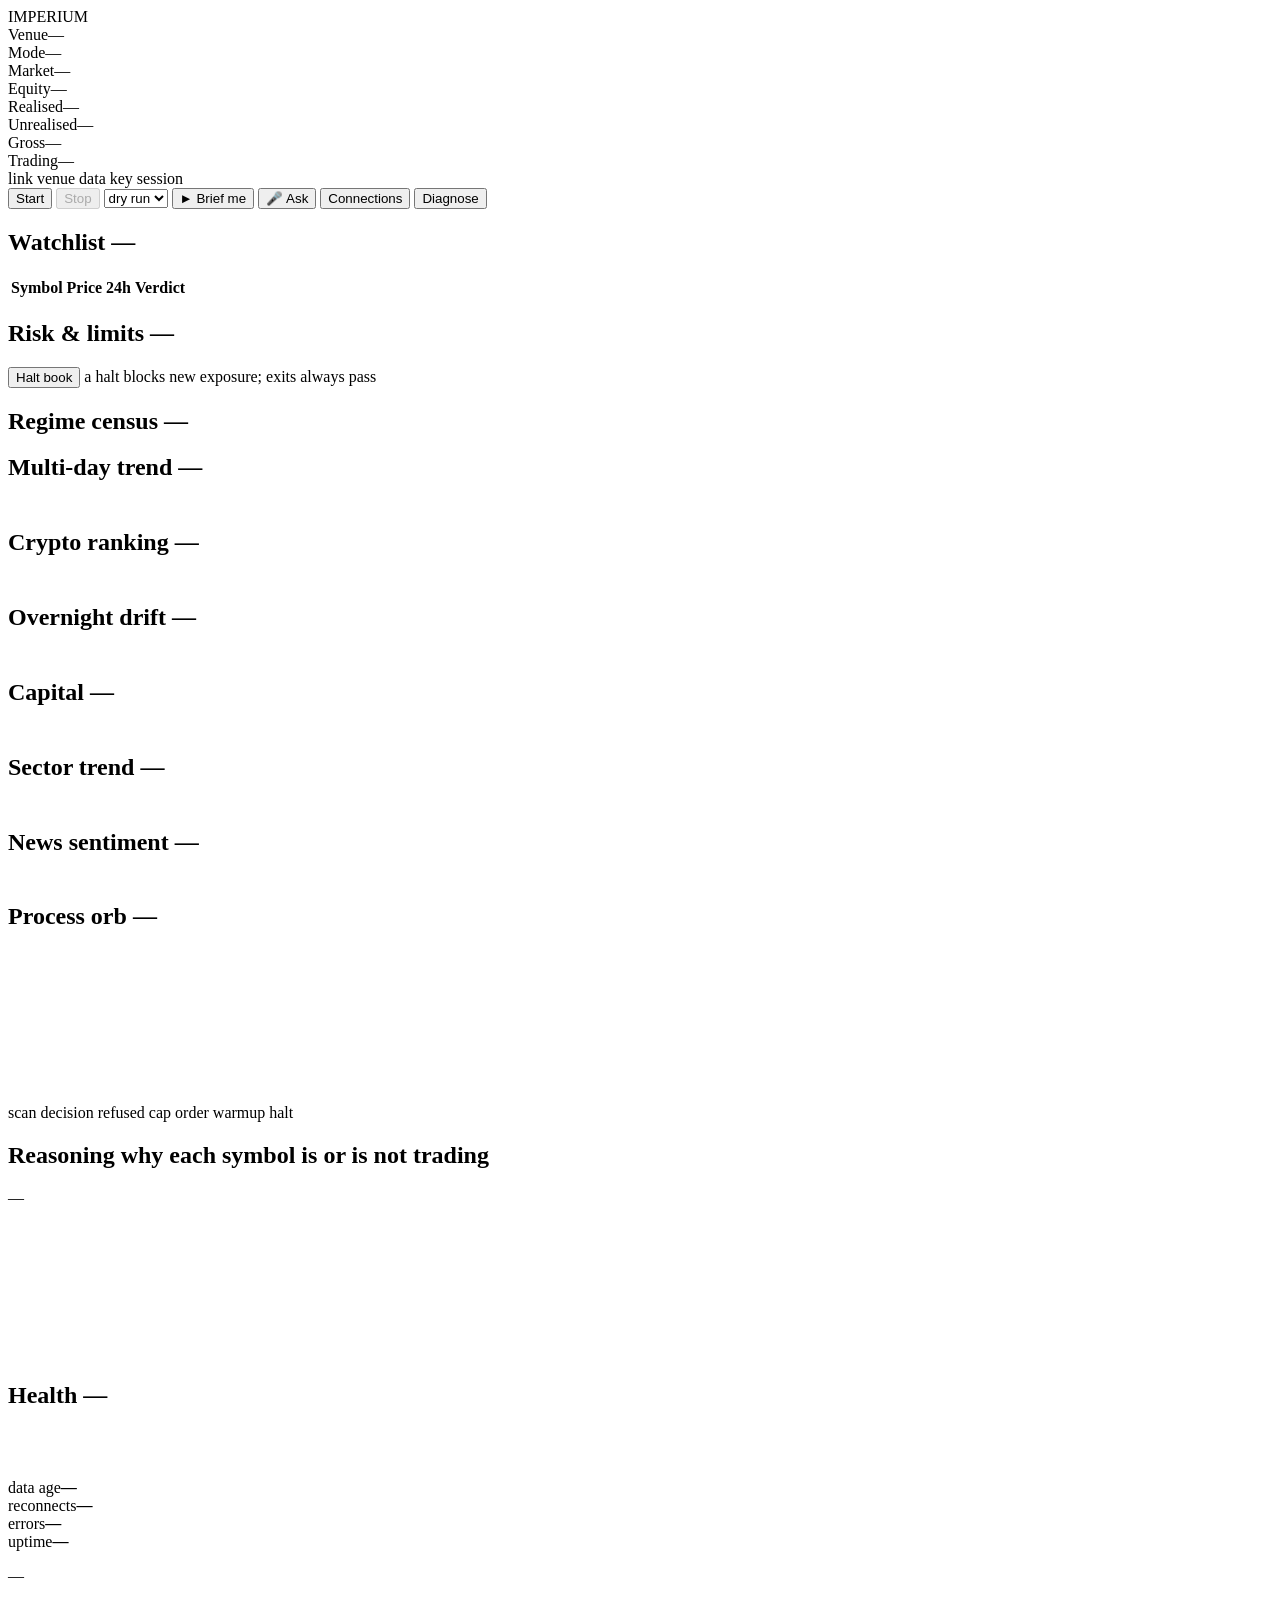
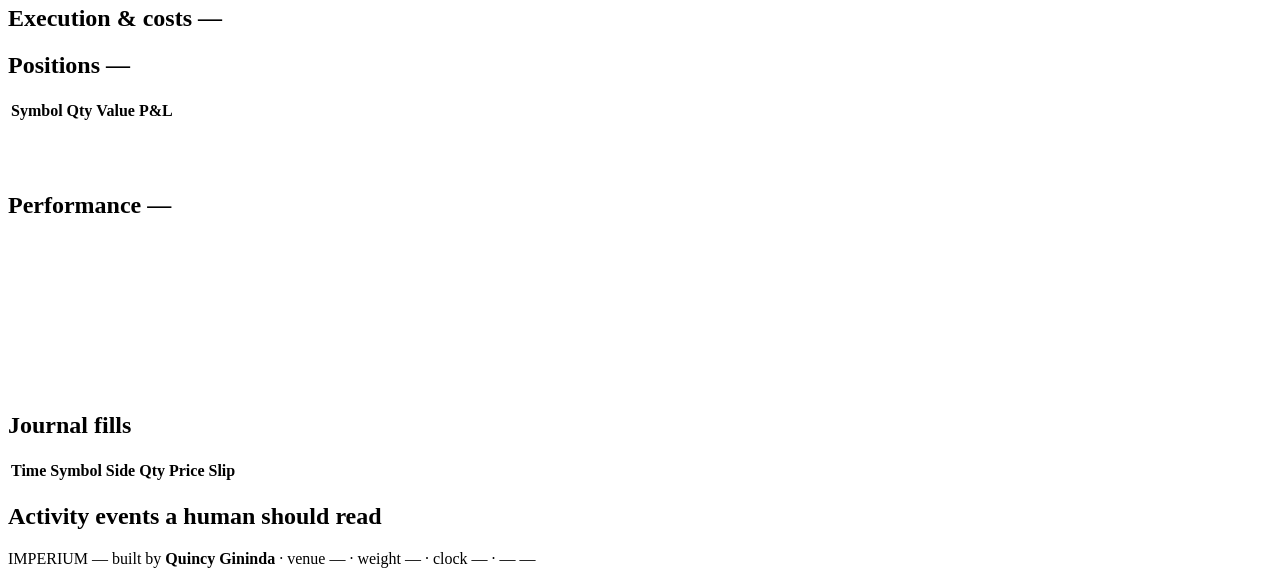
==== src/imperium/server/static/index.html @ d9fd9e3a "Greet the operator by name on Start, and read them a quote Pressing Start is the moment real money s" ====
<!DOCTYPE html>
<html lang="en">
<head>
<meta charset="utf-8">
<meta name="viewport" content="width=device-width, initial-scale=1">
<title>IMPERIUM</title>
<!-- Inline so there is no second file to bundle, and so the browser stops
     requesting /favicon.ico and logging a 404 in a shipped application. -->
<link rel="icon" href='data:image/svg+xml,<svg xmlns="http://www.w3.org/2000/svg" viewBox="0 0 32 32"><rect width="32" height="32" rx="6" fill="%23090a0c"/><path d="M7 22 L12 12 L16 18 L20 8 L25 22" fill="none" stroke="%23dfe5ec" stroke-width="2.5" stroke-linejoin="round" stroke-linecap="round"/></svg>'>
<link rel="stylesheet" href="/static/styles.css">
</head>
<body>

<header>
  <div class="brand">IMPERIUM</div>

  <div class="stat"><span class="k">Venue</span><span class="v" id="h-venue">—</span></div>
  <div class="stat"><span class="k">Mode</span><span class="v" id="h-mode">—</span></div>
  <div class="stat"><span class="k">Market</span><span class="v" id="h-market">—</span></div>
  <div class="stat"><span class="k">Equity</span><span class="v num" id="h-equity">—</span>
    <!-- The same money in a second currency. Display only; every decision
         this program makes stays in dollars. Hidden until a rate is known,
         because a converted figure with no rate behind it is a claim the
         program cannot support. -->
    <span class="v-alt num" id="h-equity-alt" hidden></span></div>
  <!-- The simulated book, shown only when it has diverged from the account.
       In live mode they are the same number and this stays hidden. -->
  <div class="stat" hidden><span class="k">Book</span><span class="v num" id="h-book">—</span></div>
  <div class="stat"><span class="k">Realised</span><span class="v num" id="h-realised">—</span></div>
  <div class="stat"><span class="k">Unrealised</span><span class="v num" id="h-unrealised">—</span></div>
  <div class="stat"><span class="k">Gross</span><span class="v num" id="h-gross">—</span></div>
  <div class="stat"><span class="k">Trading</span><span class="v num" id="h-trading">—</span></div>

  <div class="lamps">
    <span class="lamp" id="lamp-link"><i></i>link</span>
    <span class="lamp" id="lamp-venue"><i></i>venue</span>
    <span class="lamp" id="lamp-data"><i></i>data</span>
    <span class="lamp" id="lamp-key"><i></i>key</span>
    <span class="lamp" id="lamp-session"><i></i>session</span>
  </div>

  <div class="controls">
    <button id="btn-start" class="primary">Start</button>
    <button id="btn-stop" disabled>Stop</button>
    <select id="sel-mode" title="Switching mode flattens the book first">
      <option value="dry_run">dry run</option>
      <option value="paper">paper</option>
      <option value="live">LIVE</option>
    </select>
    <button id="btn-speak" title="Speak a briefing">&#9658; Brief me</button>
    <!-- Ask it a question out loud. Hidden by script where the browser has no
         speech recognition, rather than shown and broken. -->
    <button id="btn-ask" title="Ask a question out loud">&#127908; Ask</button>
    <button id="btn-conn">Connections</button>
    <a href="/diagnose" target="_blank" rel="noopener"><button>Diagnose</button></a>
  </div>
</header>

<div id="banner" hidden></div>

<!-- The greeting, on Start. Above the banner because it is a moment rather
     than a state, and it fades on its own: a quote still sitting on the
     header an hour later is furniture. Text as well as speech, because the
     voice is optional and this should not be. -->
<div id="greeting" hidden></div>

<!-- What it heard and what it answered. Shown as text as well as spoken,
     because a misheard question is otherwise invisible: the operator hears a
     confident answer to a question they did not ask and has no way to tell.
     Also the whole feature, for anyone without the voice set up. -->
<div id="ask-strip" hidden>
  <span id="ask-heard" class="ask-heard"></span>
  <span id="ask-said" class="ask-said"></span>
  <button id="ask-close" class="ask-close" title="Dismiss">&times;</button>
</div>

<main>
  <!-- ---------------- left column ---------------- -->
  <div id="left-panel">
    <section class="panel" id="wl-panel">
      <h2>Watchlist <span class="note" id="wl-note">—</span></h2>
      <div class="scroll">
        <table id="watchlist">
          <thead>
            <tr>
              <th>Symbol</th>
              <th class="num">Price</th>
              <th class="num">24h</th>
              <th>Verdict</th>
            </tr>
          </thead>
          <tbody id="wl-body"></tbody>
        </table>
      </div>
    </section>

    <section class="panel" style="flex:0 0 auto">
      <h2>Risk &amp; limits
        <span class="note" id="risk-note">—</span>
      </h2>
      <div class="gauges" id="gauges"></div>
      <!-- Only shown when the account is small enough that its size, rather
           than the market, is what is deciding the limits. -->
      <div class="notice compact scaled" id="scale-note" hidden></div>
      <div class="limit-grid" id="limit-grid"></div>
      <div class="halt-bar">
        <button id="btn-halt" class="danger" title="Blocks new and increased exposure. Reductions and exits always pass.">Halt book</button>
        <span class="dimmer" id="halt-state">a halt blocks new exposure; exits always pass</span>
      </div>
    </section>

    <section class="panel" style="flex:0 0 auto">
      <h2>Regime census <span class="note" id="census-note">—</span></h2>
      <div class="census" id="census"></div>
    </section>

    <!-- The multi-day trend. On a small account this is the strategy that
         actually runs, because a position held across a close is not a day
         trade -- so the day-trade budget is shown right beside it. -->
    <section class="panel" style="flex:0 0 auto">
      <h2>Multi-day trend <span class="note" id="tr-note">—</span></h2>
      <div class="limit-grid" id="tr-grid"></div>
      <div class="dimmer" id="tr-why" style="padding:0 9px 8px"></div>
    </section>

    <!-- The crypto cross-section. Its own panel because it is a different
         estimate from the trend above: it ranks the coins against each other
         rather than each coin against its own past, which is the form the
         crypto momentum literature actually documents. -->
    <section class="panel" style="flex:0 0 auto">
      <h2>Crypto ranking <span class="note" id="xs-note">—</span></h2>
      <div class="limit-grid" id="xs-grid"></div>
      <div class="xs-leaders" id="xs-leaders"></div>
      <div class="dimmer" id="xs-why" style="padding:0 9px 8px"></div>
    </section>

    <!-- The overnight drift strategy. Kept apart from the intraday panels
         because it is a different trade: a different holding period, no stop
         behind it, and its own order types. -->
    <section class="panel" style="flex:0 0 auto">
      <h2>Overnight drift <span class="note" id="on-note">—</span></h2>
      <div class="phase-track" id="on-phase"></div>
      <div class="limit-grid" id="on-grid"></div>
      <div class="dimmer" id="on-verdict" style="padding:0 9px 8px"></div>
    </section>

    <!-- How the one account is divided. Its own row above the strategy
         panels because it is the thing every one of them is a fraction of:
         before this existed each strategy sized against the whole account and
         the total came to more than the money. -->
    <section class="panel" style="flex:0 0 auto">
      <h2>Capital <span class="note" id="cap-note">—</span></h2>
      <div class="limit-grid" id="cap-grid"></div>
      <div class="dimmer" id="cap-why" style="padding:0 9px 8px"></div>
    </section>

    <!-- The Sector Trend sleeve. Its own panel because it is a sleeve rather
         than a per-symbol strategy: it trades a fixed slice of equity, keeps
         its own book apart from the account's netted positions, and runs once
         a day rather than on every bar. None of that fits the watchlist. -->
    <section class="panel" style="flex:0 0 auto">
      <h2>Sector trend <span class="note" id="st-note">—</span></h2>
      <div class="limit-grid" id="st-grid"></div>
      <div class="xs-leaders" id="st-holdings"></div>
      <div class="dimmer" id="st-why" style="padding:0 9px 8px"></div>
    </section>

    <!-- News sentiment, last in the rail on purpose.
         Everything above decides *whether* a trade happens; this only decides
         how big one that is already happening should be. The rail is ordered
         by that distinction rather than by novelty, so the panels an operator
         scrolls past first are the ones that can refuse a trade. It is also
         deliberately not placed among the gates: a factor whose limits live
         only in the source is a factor the operator will assume is doing more
         than it is, so the panel states them on screen. -->
    <section class="panel" style="flex:0 0 auto">
      <h2>News sentiment <span class="note" id="news-note">—</span></h2>
      <div class="limit-grid" id="news-grid"></div>
      <div class="xs-leaders" id="news-leaders"></div>
      <div class="dimmer" id="news-why" style="padding:0 9px 8px"></div>
    </section>
  </div>

  <!-- ---------------- neural cluster ---------------- -->
  <section class="panel" id="cluster-panel">
    <h2>Process orb
      <span class="note" id="cluster-note">—</span>
    </h2>
    <div class="cluster-wrap" id="cluster-wrap">
      <canvas id="orb"></canvas>
      <!-- What just fired, in words. The orb says which kind and roughly
           where; this says which symbol. Between them nothing the 2D pulse
           field used to carry has been lost -- and unlike the field, this
           part is still readable with WebGL switched off. -->
      <div id="orb-ticker" class="orb-ticker"></div>
      <!-- The swatches are painted from the shared palette at startup.
           Written out here as hex they were a second copy of the same fact,
           and a legend that disagrees with the field it explains is worse
           than no legend. -->
      <div class="cluster-legend" id="cluster-legend">
        <span data-kind="scan"><i></i>scan</span>
        <span data-kind="decision"><i></i>decision</span>
        <span data-kind="refused"><i></i>refused</span>
        <span data-kind="cap"><i></i>cap</span>
        <span data-kind="order"><i></i>order</span>
        <span data-kind="warmup"><i></i>warmup</span>
        <span data-kind="halt"><i></i>halt</span>
      </div>
    </div>
  </section>

  <!-- ---------------- right column ---------------- -->
  <div id="right-panel">
    <!-- The tallest panel on the right by design: it is the one that answers
         the question the operator actually has. -->
    <section class="panel" style="flex:1 1 68%; min-height:220px">
      <h2>Reasoning <span class="note" id="reason-note">why each symbol is or is not trading</span></h2>
      <!-- The per-symbol reasons carry each symbol's own numbers, which makes
           them useless for counting a hundred and fifty of them. This is the
           same question asked of the whole cohort at once. -->
      <p class="blockers" id="blockers">—</p>
      <div class="scroll" id="reasoning"></div>
    </section>

    <section class="panel" id="health-panel">
      <h2>Health <span class="note" id="health-note">—</span></h2>
      <canvas id="ecg" width="340" height="46"></canvas>
      <div class="health-grid">
        <div>data age<b id="hz-age">—</b></div>
        <div>reconnects<b id="hz-reconnects">—</b></div>
        <div>errors<b id="hz-errors">—</b></div>
        <!-- Continuous operation: how long this has actually been up, and
             whether anything had to be restarted to keep it that way. -->
        <div>uptime<b id="hz-uptime">—</b><i id="hz-uptime-note"></i></div>
      </div>
      <!-- Why the data lamp reads the way it does. A dark lamp covers a shut
           market, a refused subscription and a socket that never connected;
           the facts to tell them apart were already arriving and were being
           discarded here. -->
      <p class="feed-reason" id="hz-feed">—</p>
      <!-- The remedy for a refused data socket. Hidden in normal running;
           shown only when the venue named a cause this program knows a fix
           for. A dark data lamp is the one fault that stops the terminal
           being useful at all, so the fix belongs on screen rather than in
           a tooltip. -->
      <p class="feed-remedy" id="hz-feed-remedy" hidden></p>
    </section>

    <section class="panel" style="flex:0 0 auto">
      <h2>Execution &amp; costs <span class="note" id="cost-note">—</span></h2>
      <div class="limit-grid" id="cost-grid"></div>
      <div id="cost-warn"></div>
    </section>

    <section class="panel" style="flex:1 1 auto; min-height:120px">
      <h2>Positions <span class="note" id="pos-note">—</span></h2>
      <div class="scroll">
        <table>
          <thead><tr><th>Symbol</th><th class="num">Qty</th><th class="num">Value</th><th class="num">P&amp;L</th></tr></thead>
          <tbody id="pos-body"></tbody>
        </table>
      </div>
    </section>
  </div>

  <!-- ---------------- bottom ---------------- -->
  <div id="bottom-panel">
    <section class="panel">
      <h2>Performance <span class="note" id="perf-note">—</span></h2>
      <canvas id="pnl"></canvas>
      <div class="stat-grid" id="stat-grid"></div>
    </section>

    <section class="panel">
      <h2>Journal <span class="note" id="exec-note">fills</span></h2>
      <div class="scroll" style="flex:1 1 auto">
        <table>
          <thead><tr><th>Time</th><th>Symbol</th><th>Side</th><th class="num">Qty</th><th class="num">Price</th><th class="num">Slip</th></tr></thead>
          <tbody id="fill-body"></tbody>
        </table>
      </div>
      <div class="limit-grid" id="exec-grid" style="border-top:1px solid var(--line)"></div>
    </section>

    <section class="panel">
      <h2>Activity <span class="note">events a human should read</span></h2>
      <div class="scroll" id="log"></div>
    </section>
  </div>
</main>

<footer>
  <span class="built-by">IMPERIUM — built by <b>Quincy Gininda</b></span>
  <span class="foot-sep" aria-hidden="true">·</span>
  <span class="dimmer" id="foot-venue">venue —</span>
  <span class="foot-sep" aria-hidden="true">·</span>
  <span class="dimmer" id="foot-weight">weight —</span>
  <span class="foot-sep" aria-hidden="true">·</span>
  <span class="dimmer" id="foot-clock">clock —</span>
  <span class="foot-sep" aria-hidden="true">·</span>
  <span class="dimmer" id="foot-work">—</span>
  <span class="foot-right dimmer" id="foot-uptime">—</span>
</footer>

<!-- ---------------- connections modal ---------------- -->
<div class="modal-backdrop" id="conn-modal" hidden>
  <div class="modal">
    <h3>Connections</h3>
    <div id="conn-perm"></div>
    <table style="margin-bottom:10px">
      <thead><tr><th>Name</th><th>API key</th><th>Secret</th><th>Trade</th><th></th></tr></thead>
      <tbody id="conn-body"></tbody>
    </table>

    <div class="notice">
      A stored key cannot trade until you tick it here, and going live also
      requires typing the confirmation phrase. Secrets are never sent back to
      this page — not once, not for debugging.
    </div>

    <label for="c-name">Label</label>
    <input id="c-name" placeholder="main" autocomplete="off">
    <label for="c-key">API key</label>
    <input id="c-key" type="password" autocomplete="off" spellcheck="false">
    <label for="c-secret">API secret</label>
    <input id="c-secret" type="password" autocomplete="off" spellcheck="false">
    <div id="conn-error"></div>
    <div class="row">
      <button id="c-close">Close</button>
      <button id="c-add" class="primary">Store key</button>
    </div>

    <!-- Telegram. Two steps, because the chat id — the thing every other
         integration makes you find by hand — is read out of the message you
         send the bot. -->
    <hr class="modal-rule">
    <h3 class="sub">Telegram notifications <span class="note" id="tg-state">not connected</span></h3>
    <div class="notice compact">
      1. In Telegram, message <b>@BotFather</b> → <b>/newbot</b> → copy the token.
      2. Paste it below and press <b>Check token</b>.
      3. Open your new bot in Telegram and press <b>Start</b>.
      4. Press <b>Link</b> — the chat is read from that message, so there is no
      chat ID to find.
    </div>
    <label for="tg-token">Bot token</label>
    <input id="tg-token" type="password" autocomplete="off" spellcheck="false"
           placeholder="123456789:AAE...">
    <div id="tg-error"></div>
    <div class="row">
      <button id="tg-check">Check token</button>
      <button id="tg-link" class="primary" disabled>Link</button>
      <button id="tg-test" disabled>Send test</button>
      <button id="tg-forget">Forget</button>
    </div>
    <div class="dimmer" id="tg-note" style="margin-top:6px">
      Sent on fills, on the book halting itself, and when live trading is
      armed. Refusals are never sent — this program refuses thousands of times
      an hour by design.
    </div>

    <!-- Speech. The key never reaches this page: the server synthesises the
         audio and hands back the bytes. -->
    <hr class="modal-rule">
    <h3 class="sub">Voice <span class="note" id="v-state">not connected</span></h3>
    <div class="notice compact">
      1. In ElevenLabs, open <b>Profile → API Key</b> and copy it.
      2. Paste it below and press <b>Check key</b>.
      3. Pick a voice, then press <b>Speak</b> to hear a briefing.
      Speech happens when you ask for it — never on a timer.
    </div>
    <label for="v-key">ElevenLabs API key</label>
    <input id="v-key" type="password" autocomplete="off" spellcheck="false"
           placeholder="sk_...">
    <label for="v-voice">Voice</label>
    <select id="v-voice" disabled><option>paste a key first</option></select>
    <div id="v-error"></div>
    <div class="row">
      <button id="v-check">Check key</button>
      <button id="v-speak" class="primary" disabled>Speak</button>
      <button id="v-script">Read script</button>
      <button id="v-forget">Forget</button>
    </div>
    <pre class="v-script" id="v-script-out" hidden></pre>
  </div>
</div>

<!-- ---------------- go-live modal ---------------- -->
<div class="modal-backdrop" id="live-modal" hidden>
  <div class="modal">
    <h3>Arm live trading</h3>
    <div class="notice bad">
      This sends real orders against real money. A one-click button that arms
      real money is a button that arms real money by accident — so type the
      phrase below exactly.
    </div>
    <div class="notice">Switching mode flattens the current book first.</div>
    <label for="live-phrase">Type <b>GO LIVE</b> to confirm</label>
    <input id="live-phrase" autocomplete="off" spellcheck="false">
    <div id="live-error"></div>
    <div class="row">
      <button id="live-cancel">Cancel</button>
      <button id="live-go" class="danger">Arm live trading</button>
    </div>
  </div>
</div>

<script src="/static/fmt.js"></script>
<script src="/static/palette.js"></script>
<script src="/static/app.js"></script>
<!-- The vendored three.js addons import from a bare "three" specifier. An
     import map resolves it in the browser, which is how this project keeps
     its no-build-step rule while still using modules. Three.js is vendored
     rather than loaded from a CDN because this ships as an offline Windows
     executable: a CDN tag would leave the orb dead on a machine with no
     internet, and the rest of the terminal is built to work without one. -->
<script type="importmap">
{"imports": {"three": "/static/vendor/three/three.module.js"}}
</script>
<script type="module" src="/static/orb.boot.js"></script>
</body>
</html>
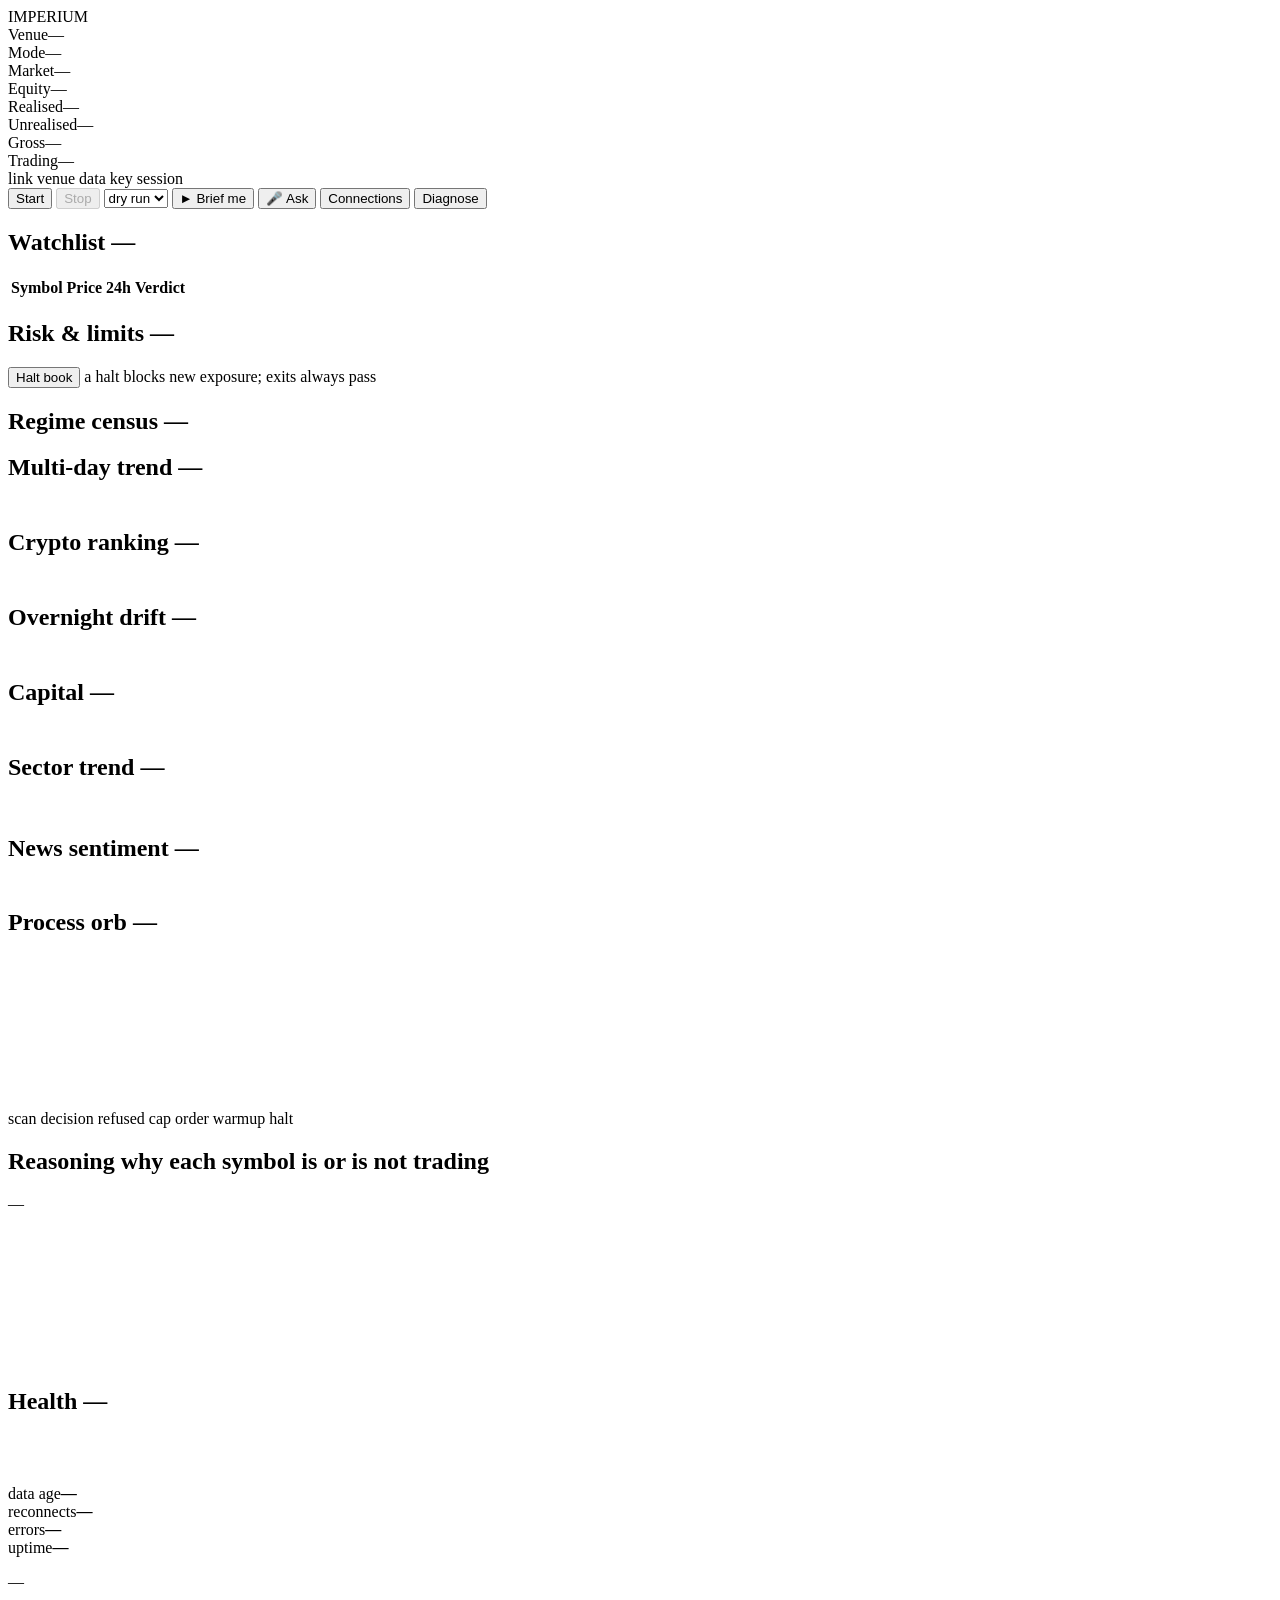
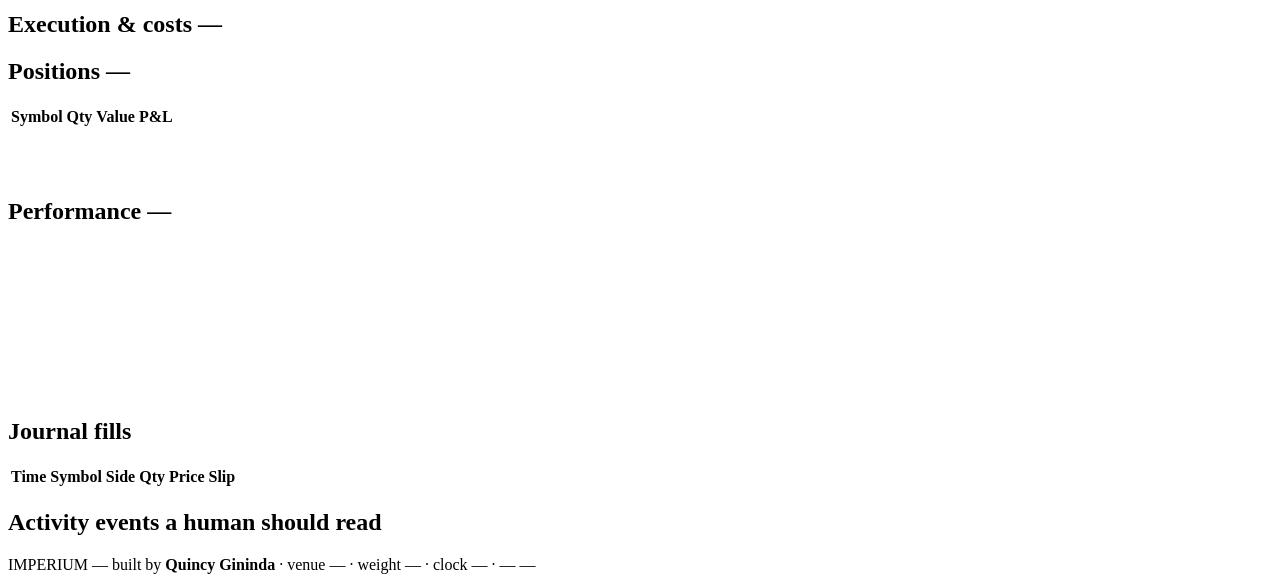
==== commit f0c3db34: "Arm the sector sleeve from its panel, with a gauge you can watch Arming used to mean editing setting" ====
--- a/src/imperium/server/static/index.html
+++ b/src/imperium/server/static/index.html
@@ -160,6 +160,12 @@
          a day rather than on every bar. None of that fits the watchlist. -->
     <section class="panel" style="flex:0 0 auto">
       <h2>Sector trend <span class="note" id="st-note">—</span></h2>
+      <!-- The arming gauge, above everything else in this panel.
+           The sleeve switching itself on is the most surprising thing this
+           program does unattended, and a bar creeping toward a line is the
+           difference between that being a surprise and being something the
+           operator watched coming. -->
+      <div id="st-arm" style="padding:6px 9px 0"></div>
       <div class="limit-grid" id="st-grid"></div>
       <div class="xs-leaders" id="st-holdings"></div>
       <div class="dimmer" id="st-why" style="padding:0 9px 8px"></div>
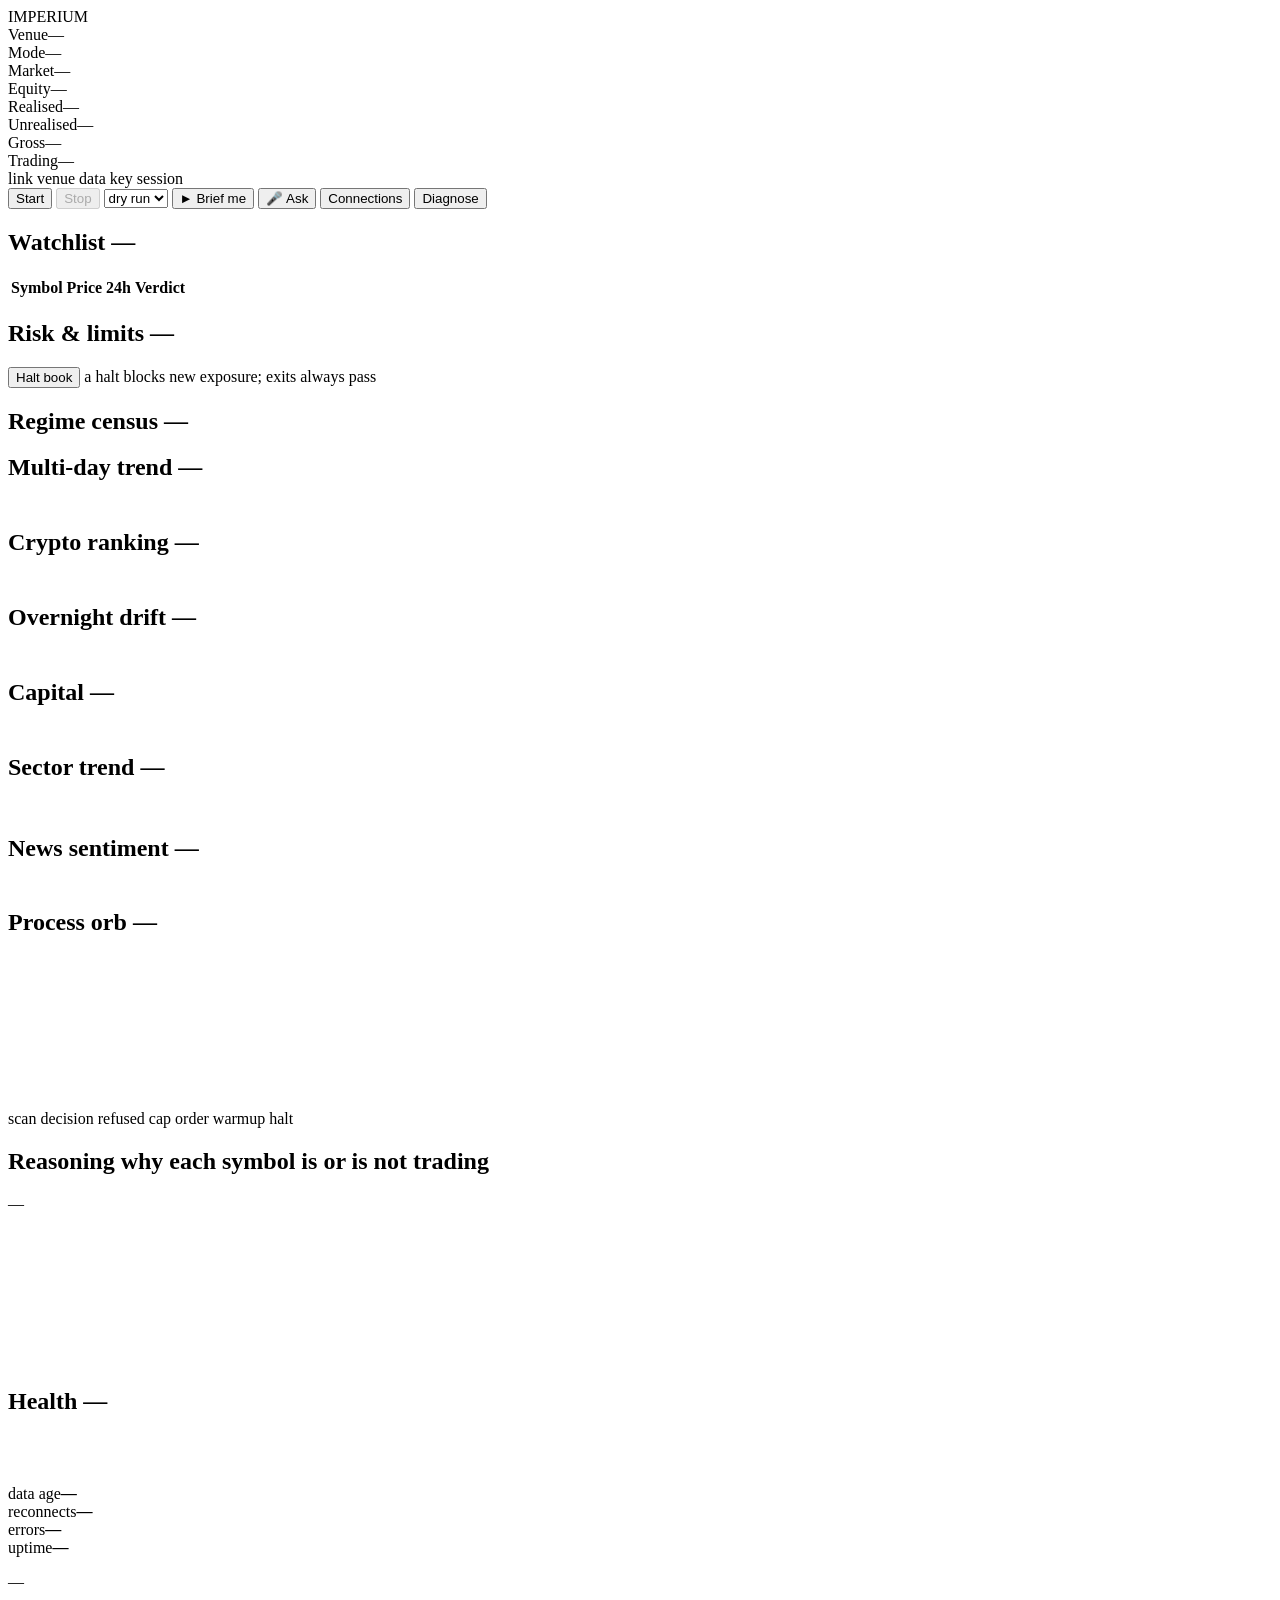
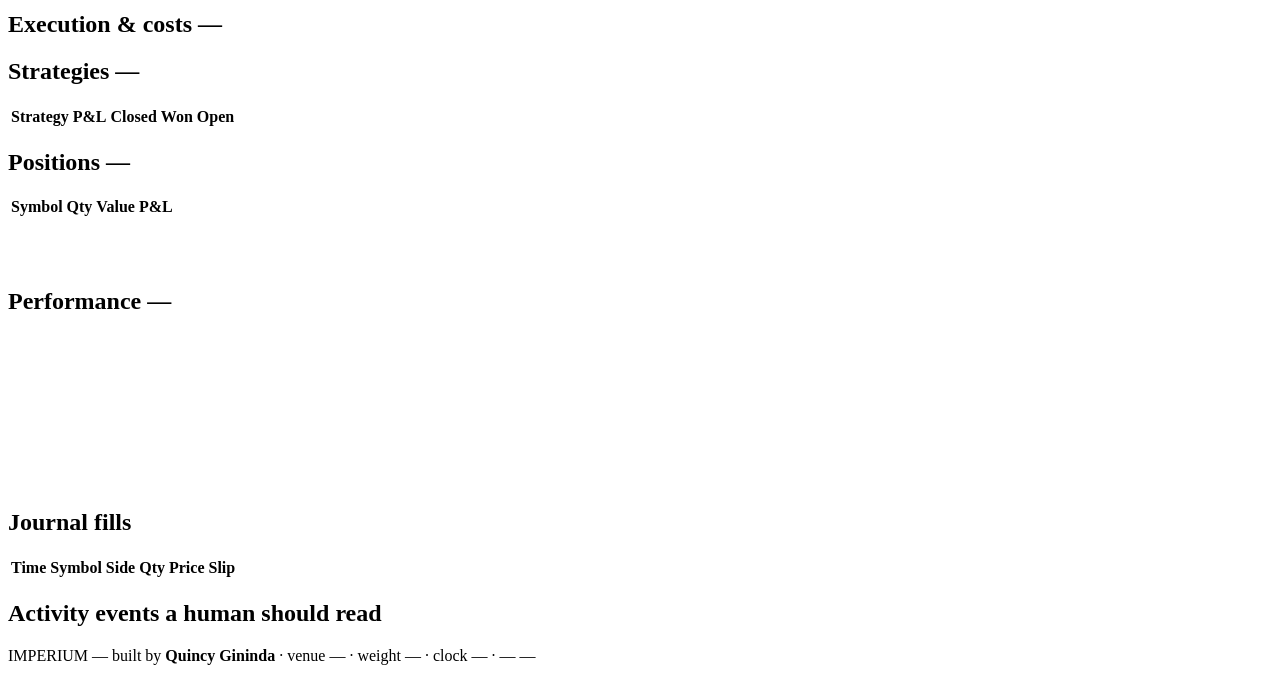
==== commit eb1d9415: "Attribute P&L to the strategy that earned it, and stop erasing the sleeve's stops The book trades se" ====
--- a/src/imperium/server/static/index.html
+++ b/src/imperium/server/static/index.html
@@ -258,6 +258,20 @@
       <div id="cost-warn"></div>
     </section>
 
+    <!-- Which strategy earned it. The question every other panel could not
+         answer: the book trades several strategies at once, and a green day
+         made by one while another bled is a different day from one they all
+         contributed to. -->
+    <section class="panel" style="flex:0 0 auto">
+      <h2>Strategies <span class="note" id="strat-note">—</span></h2>
+      <div class="scroll">
+        <table>
+          <thead><tr><th>Strategy</th><th class="num">P&amp;L</th><th class="num">Closed</th><th class="num">Won</th><th class="num">Open</th></tr></thead>
+          <tbody id="strat-body"></tbody>
+        </table>
+      </div>
+    </section>
+
     <section class="panel" style="flex:1 1 auto; min-height:120px">
       <h2>Positions <span class="note" id="pos-note">—</span></h2>
       <div class="scroll">
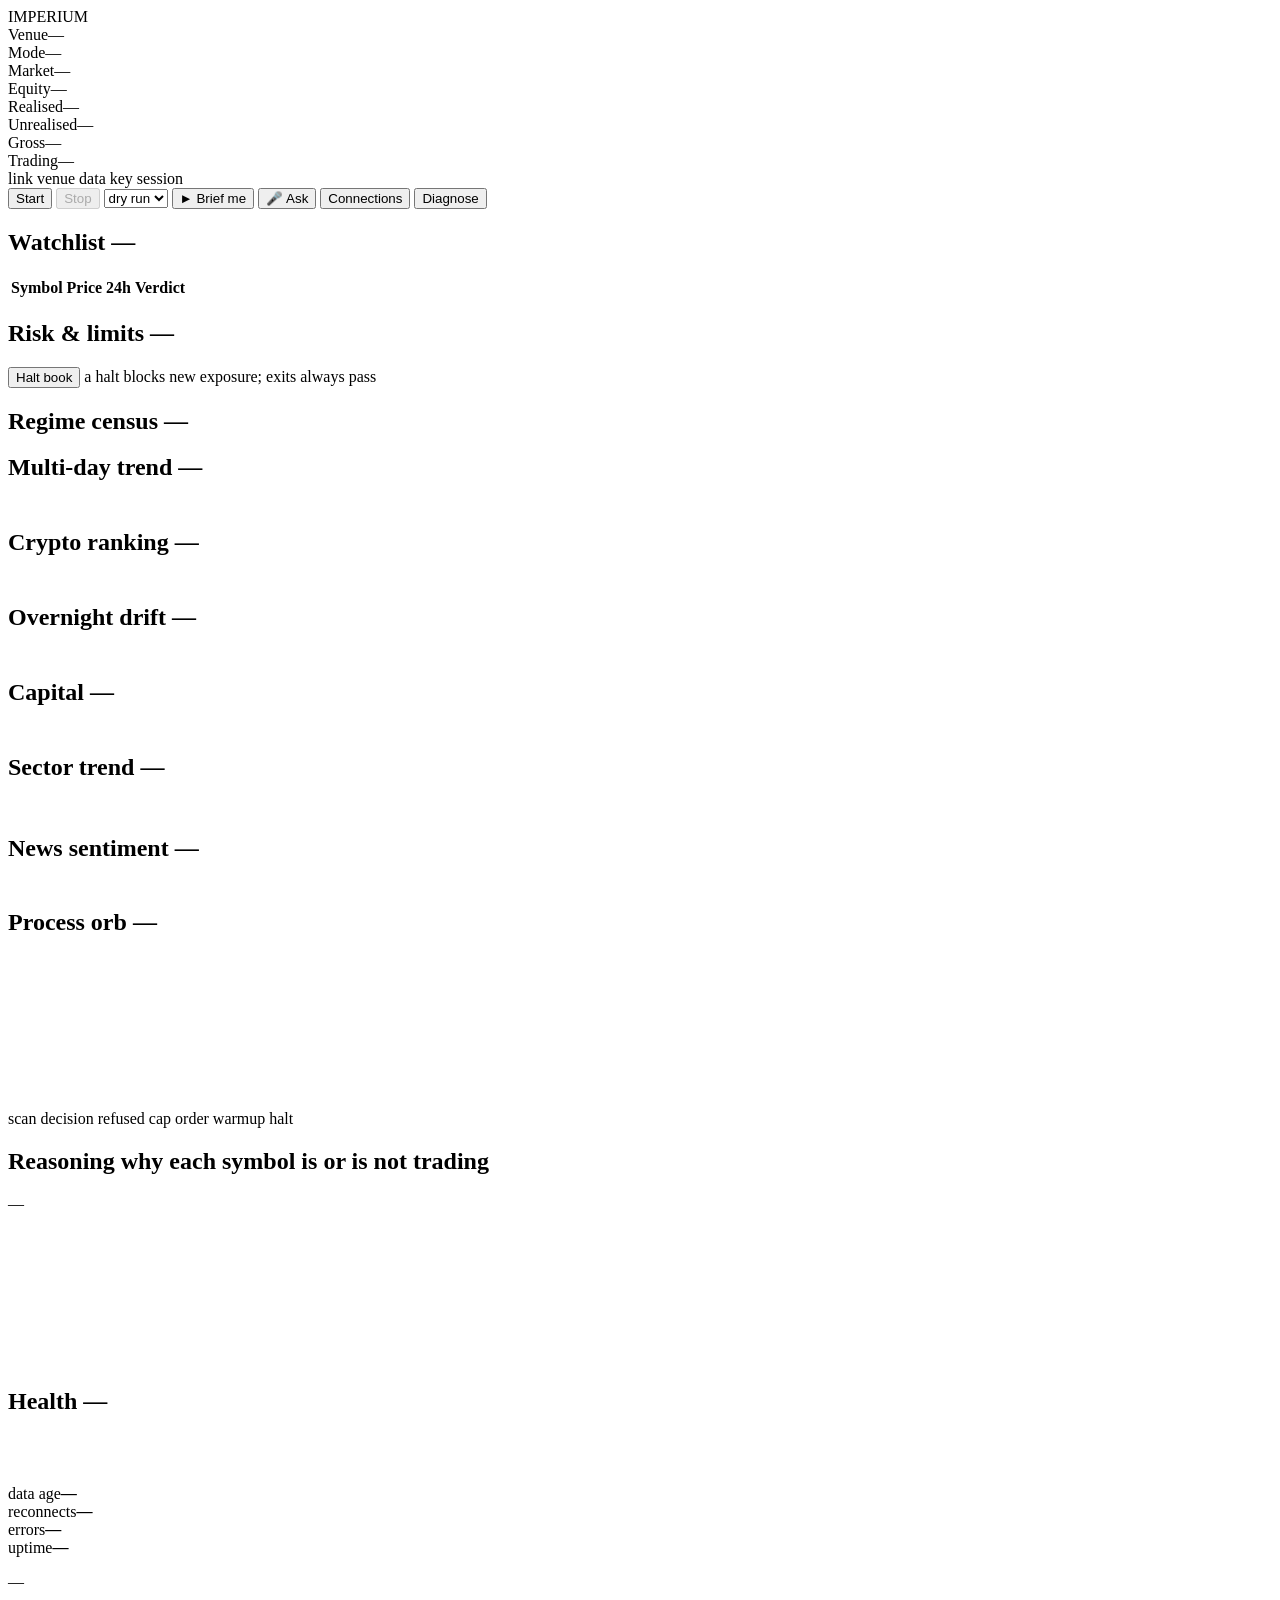
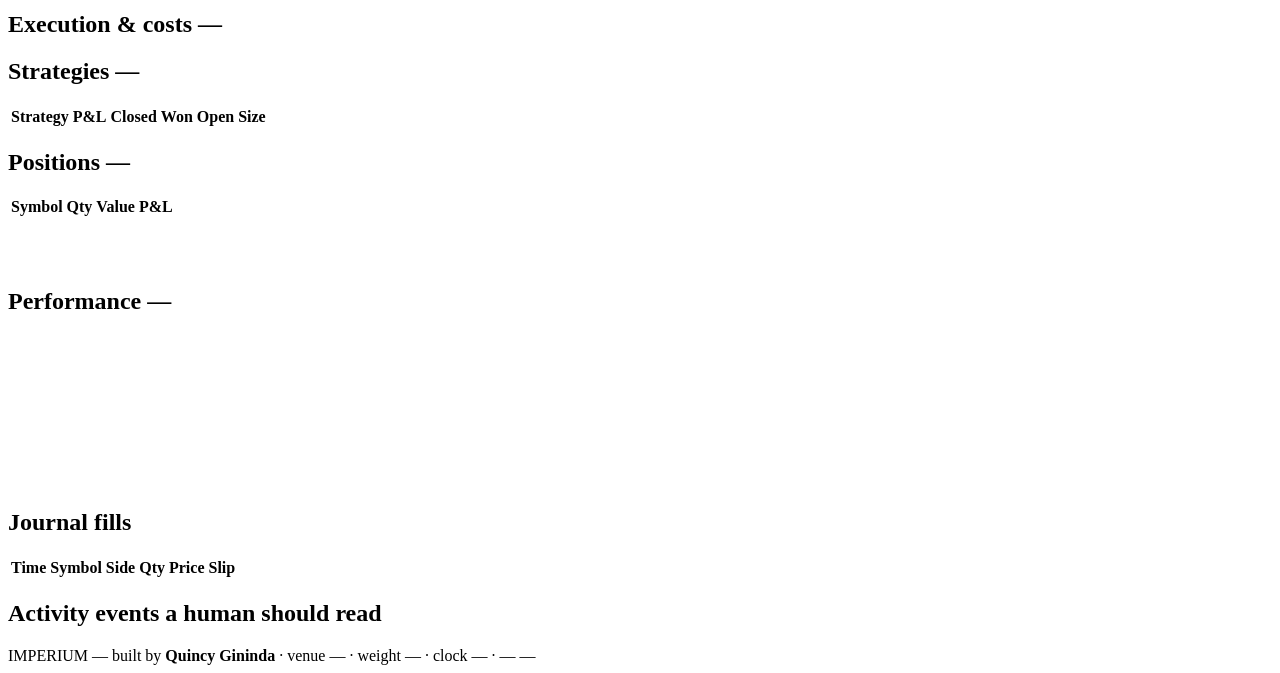
==== commit 2113300b: "Allocate capital by evidence: each strategy sized by its own live record Each strategy's positions a" ====
--- a/src/imperium/server/static/index.html
+++ b/src/imperium/server/static/index.html
@@ -266,7 +266,7 @@
       <h2>Strategies <span class="note" id="strat-note">—</span></h2>
       <div class="scroll">
         <table>
-          <thead><tr><th>Strategy</th><th class="num">P&amp;L</th><th class="num">Closed</th><th class="num">Won</th><th class="num">Open</th></tr></thead>
+          <thead><tr><th>Strategy</th><th class="num">P&amp;L</th><th class="num">Closed</th><th class="num">Won</th><th class="num">Open</th><th class="num" title="How much this strategy is scaled by its own record. x1.00 until it has one long enough to judge.">Size</th></tr></thead>
           <tbody id="strat-body"></tbody>
         </table>
       </div>
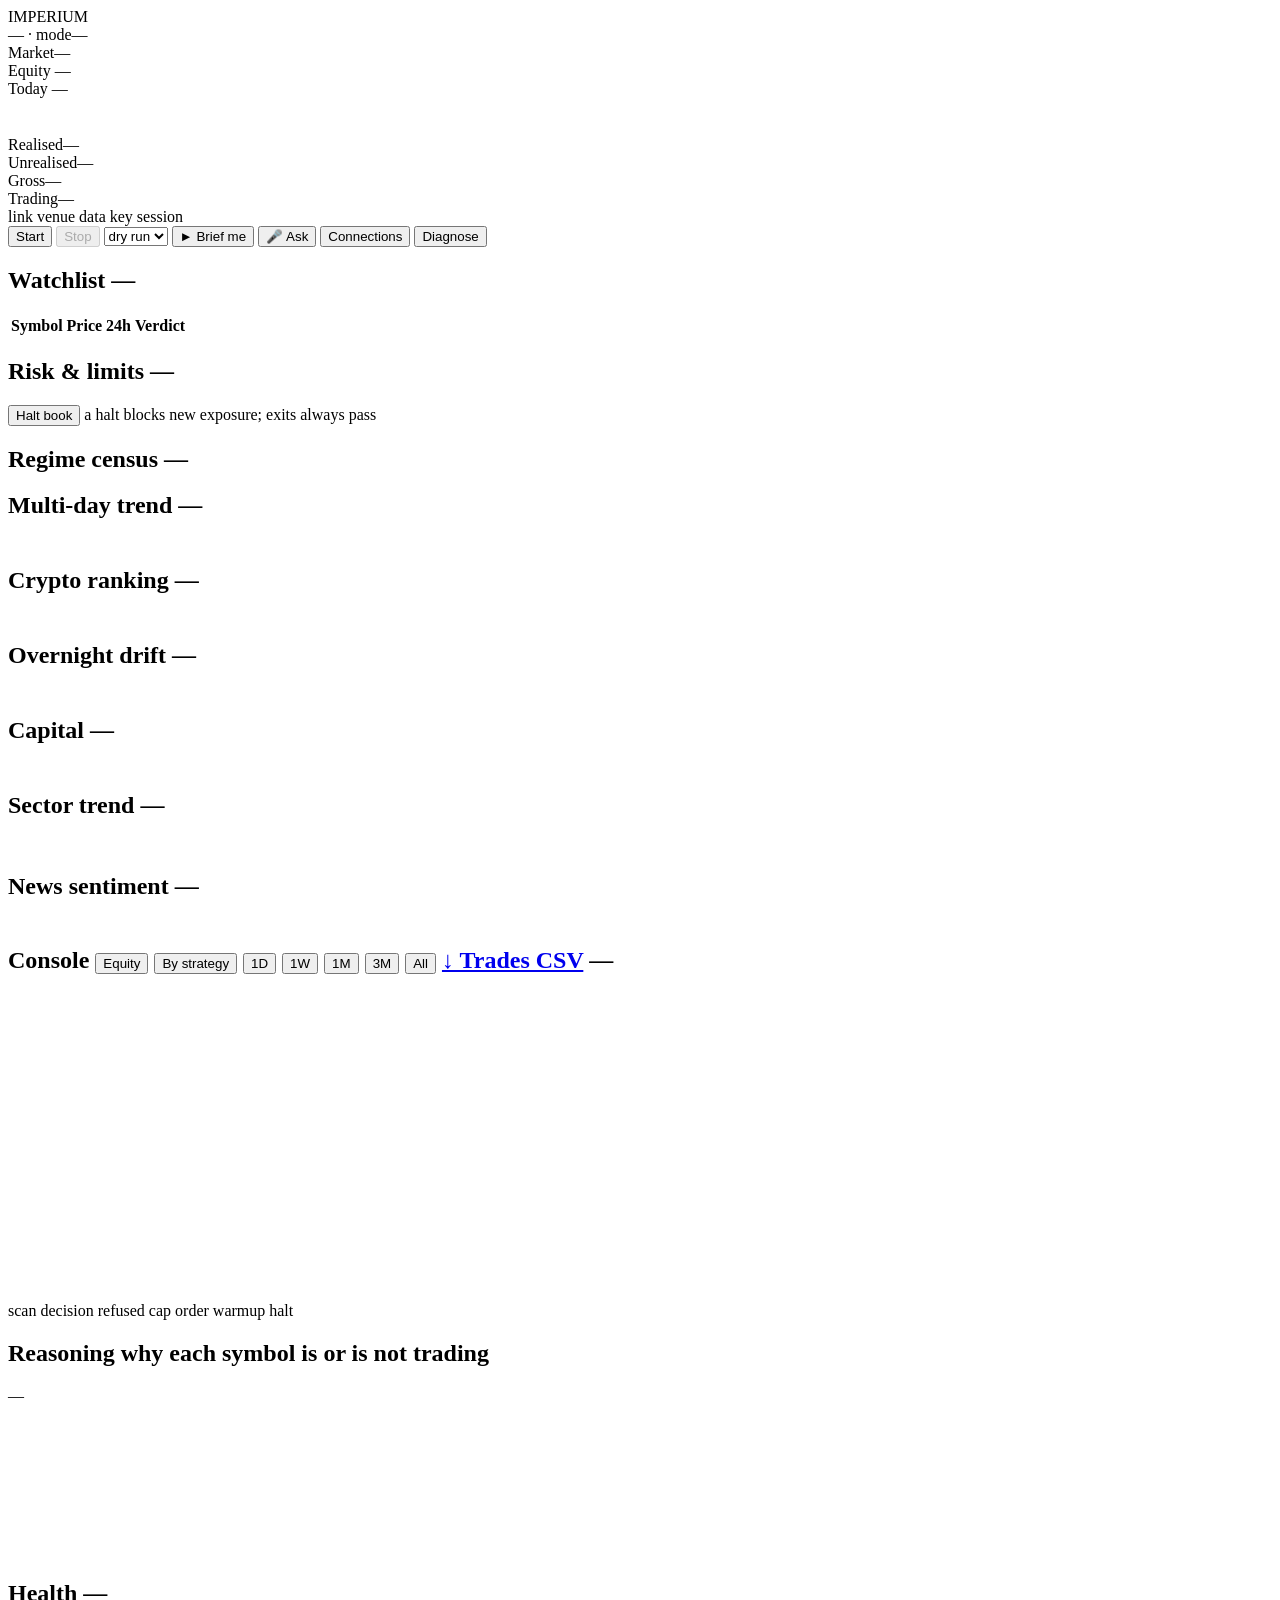
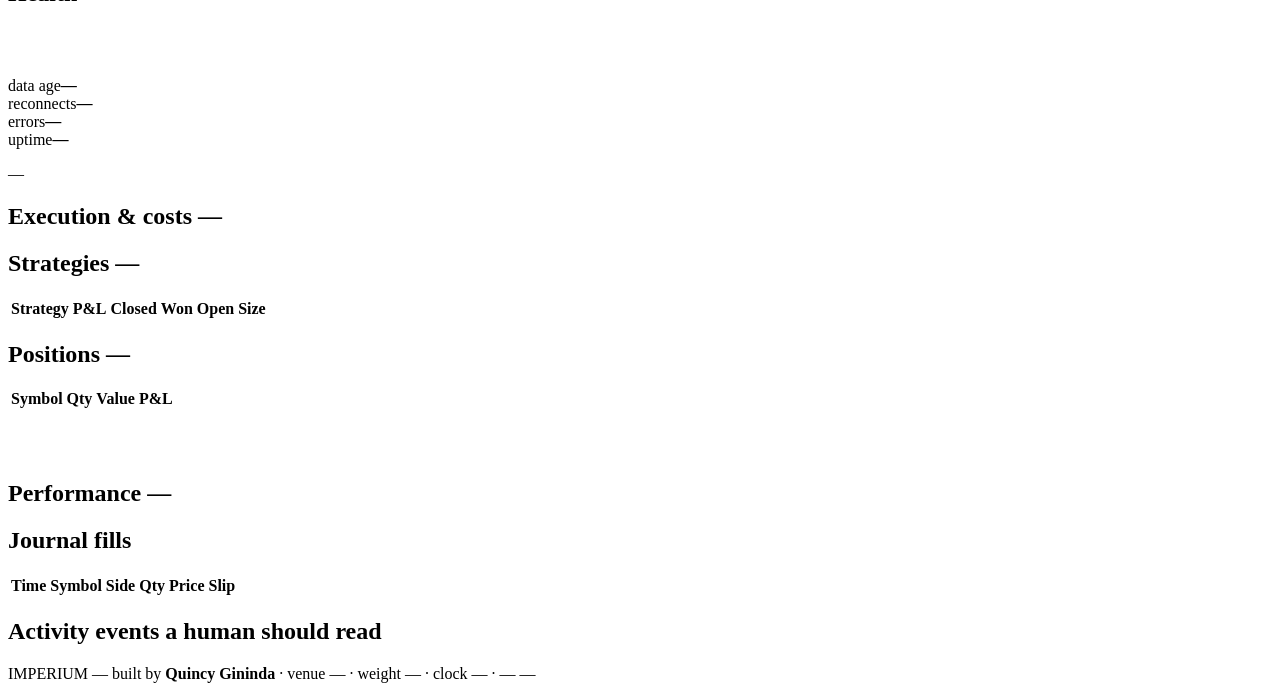
==== commit 87fe1c66: "Put the money at the centre, keep a permanent record, and rest entries at the mid The console. The c" ====
--- a/src/imperium/server/static/index.html
+++ b/src/imperium/server/static/index.html
@@ -14,22 +14,36 @@
 <header>
   <div class="brand">IMPERIUM</div>
 
-  <div class="stat"><span class="k">Venue</span><span class="v" id="h-venue">—</span></div>
-  <div class="stat"><span class="k">Mode</span><span class="v" id="h-mode">—</span></div>
+  <!-- Venue and mode share one stat: the header has room for one line, and
+       the headline figures earned the space. -->
+  <div class="stat"><span class="k"><span id="h-venue">—</span> · mode</span><span class="v" id="h-mode">—</span></div>
   <div class="stat"><span class="k">Market</span><span class="v" id="h-market">—</span></div>
-  <div class="stat"><span class="k">Equity</span><span class="v num" id="h-equity">—</span>
-    <!-- The same money in a second currency. Display only; every decision
-         this program makes stays in dollars. Hidden until a rate is known,
-         because a converted figure with no rate behind it is a claim the
-         program cannot support. -->
-    <span class="v-alt num" id="h-equity-alt" hidden></span></div>
+  <!-- The headline. Readable from across the room: the balance, what today
+       has done to it, and the last thirty closes. Everything else in the
+       header is context for these three. -->
+  <div class="hero" id="hero">
+    <div class="hero-main">
+      <span class="k">Equity</span>
+      <span class="hero-value num" id="h-equity">—</span>
+      <!-- The same money in a second currency. Display only; every decision
+           stays in dollars. Hidden until a rate is known. -->
+      <span class="v-alt num" id="h-equity-alt" hidden></span>
+    </div>
+    <div class="hero-day">
+      <span class="k">Today</span>
+      <span class="hero-pnl num" id="h-day">—</span>
+      <span class="hero-pct num" id="h-day-pct"></span>
+    </div>
+    <canvas class="hero-spark" id="h-spark" width="120" height="34"
+            title="The book's last thirty daily closes"></canvas>
+  </div>
   <!-- The simulated book, shown only when it has diverged from the account.
        In live mode they are the same number and this stays hidden. -->
   <div class="stat" hidden><span class="k">Book</span><span class="v num" id="h-book">—</span></div>
-  <div class="stat"><span class="k">Realised</span><span class="v num" id="h-realised">—</span></div>
-  <div class="stat"><span class="k">Unrealised</span><span class="v num" id="h-unrealised">—</span></div>
-  <div class="stat"><span class="k">Gross</span><span class="v num" id="h-gross">—</span></div>
-  <div class="stat"><span class="k">Trading</span><span class="v num" id="h-trading">—</span></div>
+  <div class="stat opt"><span class="k">Realised</span><span class="v num" id="h-realised">—</span></div>
+  <div class="stat opt"><span class="k">Unrealised</span><span class="v num" id="h-unrealised">—</span></div>
+  <div class="stat opt2"><span class="k">Gross</span><span class="v num" id="h-gross">—</span></div>
+  <div class="stat opt2"><span class="k">Trading</span><span class="v num" id="h-trading">—</span></div>
 
   <div class="lamps">
     <span class="lamp" id="lamp-link"><i></i>link</span>
@@ -187,30 +201,59 @@
     </section>
   </div>
 
-  <!-- ---------------- neural cluster ---------------- -->
+  <!-- ---------------- centre console ---------------- -->
+  <!-- The money and the machine, side by side. The equity line is what the
+       operator is here for; the orb is what the process is doing right now.
+       One panel with a hairline between them, so they read as one console
+       rather than two widgets that happen to be adjacent. -->
   <section class="panel" id="cluster-panel">
-    <h2>Process orb
-      <span class="note" id="cluster-note">—</span>
+    <h2>
+      <span class="console-title">Console
+        <span class="seg" id="chart-view" role="tablist" aria-label="Chart view">
+          <button data-view="equity" class="on" role="tab">Equity</button>
+          <button data-view="strategies" role="tab">By strategy</button>
+        </span>
+        <span class="seg" id="chart-span" role="tablist" aria-label="Range">
+          <button data-span="1D" role="tab">1D</button>
+          <button data-span="1W" class="on" role="tab">1W</button>
+          <button data-span="1M" role="tab">1M</button>
+          <button data-span="3M" role="tab">3M</button>
+          <button data-span="ALL" role="tab">All</button>
+        </span>
+      </span>
+      <span class="console-tools">
+        <a class="export" id="btn-export" href="/api/trades.csv" download
+           title="Every fill ever made, with its strategy, cost and realised P&amp;L">&#8595; Trades CSV</a>
+        <span class="note" id="cluster-note">—</span>
+      </span>
     </h2>
-    <div class="cluster-wrap" id="cluster-wrap">
-      <canvas id="orb"></canvas>
-      <!-- What just fired, in words. The orb says which kind and roughly
-           where; this says which symbol. Between them nothing the 2D pulse
-           field used to carry has been lost -- and unlike the field, this
-           part is still readable with WebGL switched off. -->
-      <div id="orb-ticker" class="orb-ticker"></div>
-      <!-- The swatches are painted from the shared palette at startup.
-           Written out here as hex they were a second copy of the same fact,
-           and a legend that disagrees with the field it explains is worse
-           than no legend. -->
-      <div class="cluster-legend" id="cluster-legend">
-        <span data-kind="scan"><i></i>scan</span>
-        <span data-kind="decision"><i></i>decision</span>
-        <span data-kind="refused"><i></i>refused</span>
-        <span data-kind="cap"><i></i>cap</span>
-        <span data-kind="order"><i></i>order</span>
-        <span data-kind="warmup"><i></i>warmup</span>
-        <span data-kind="halt"><i></i>halt</span>
+    <div class="console">
+      <div class="chart-pane">
+        <div class="chart-stats" id="chart-stats"></div>
+        <div class="chart-wrap" id="chart-wrap">
+          <canvas id="equity-chart"></canvas>
+          <div class="chart-tip" id="chart-tip" hidden></div>
+          <div class="chart-legend" id="chart-legend"></div>
+          <div class="chart-empty" id="chart-empty" hidden></div>
+        </div>
+      </div>
+      <div class="orb-pane cluster-wrap" id="cluster-wrap">
+        <canvas id="orb"></canvas>
+        <!-- What just fired, in words. The orb says which kind and roughly
+             where; this says which symbol. Unlike the orb, this part is still
+             readable with WebGL switched off. -->
+        <div id="orb-ticker" class="orb-ticker"></div>
+        <!-- The swatches are painted from the shared palette at startup, so
+             the legend cannot disagree with the field it explains. -->
+        <div class="cluster-legend" id="cluster-legend">
+          <span data-kind="scan"><i></i>scan</span>
+          <span data-kind="decision"><i></i>decision</span>
+          <span data-kind="refused"><i></i>refused</span>
+          <span data-kind="cap"><i></i>cap</span>
+          <span data-kind="order"><i></i>order</span>
+          <span data-kind="warmup"><i></i>warmup</span>
+          <span data-kind="halt"><i></i>halt</span>
+        </div>
       </div>
     </div>
   </section>
@@ -287,7 +330,6 @@
   <div id="bottom-panel">
     <section class="panel">
       <h2>Performance <span class="note" id="perf-note">—</span></h2>
-      <canvas id="pnl"></canvas>
       <div class="stat-grid" id="stat-grid"></div>
     </section>
 
@@ -426,6 +468,7 @@
 
 <script src="/static/fmt.js"></script>
 <script src="/static/palette.js"></script>
+<script src="/static/chart.js"></script>
 <script src="/static/app.js"></script>
 <!-- The vendored three.js addons import from a bare "three" specifier. An
      import map resolves it in the browser, which is how this project keeps
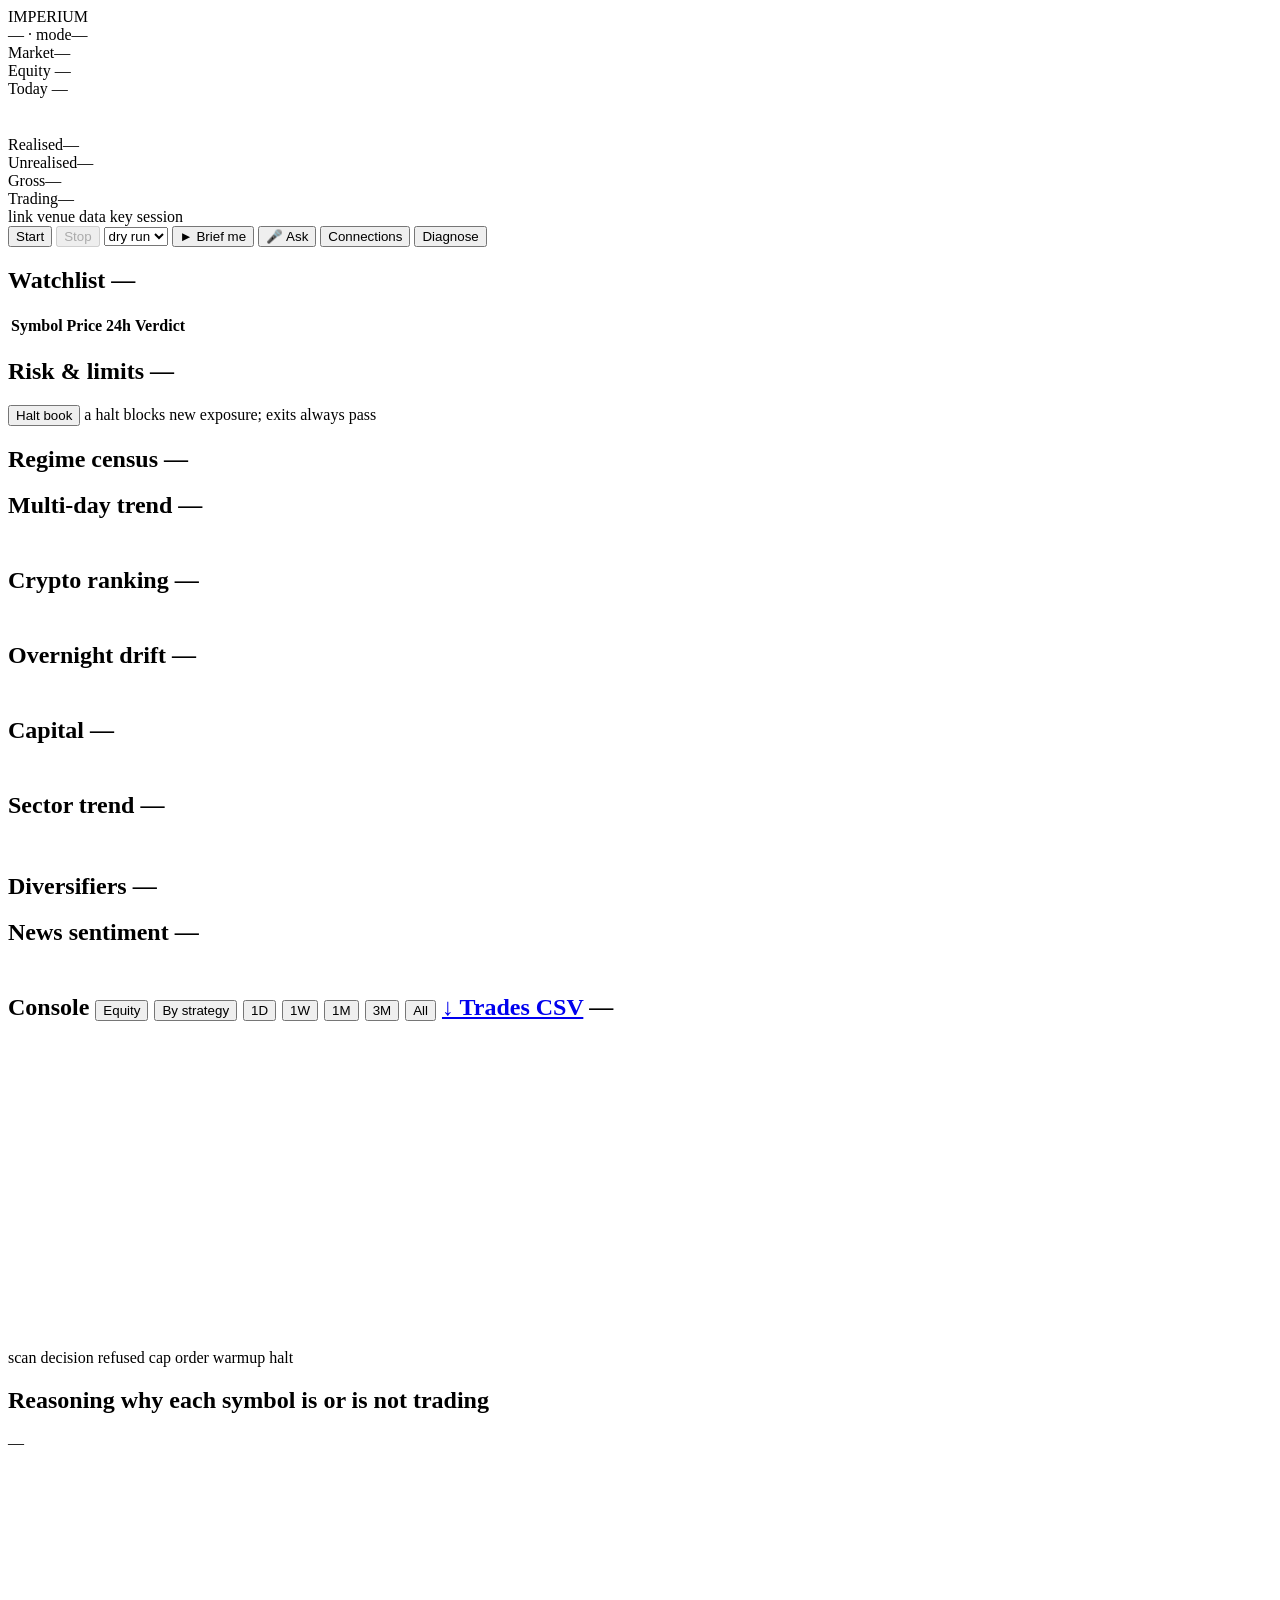
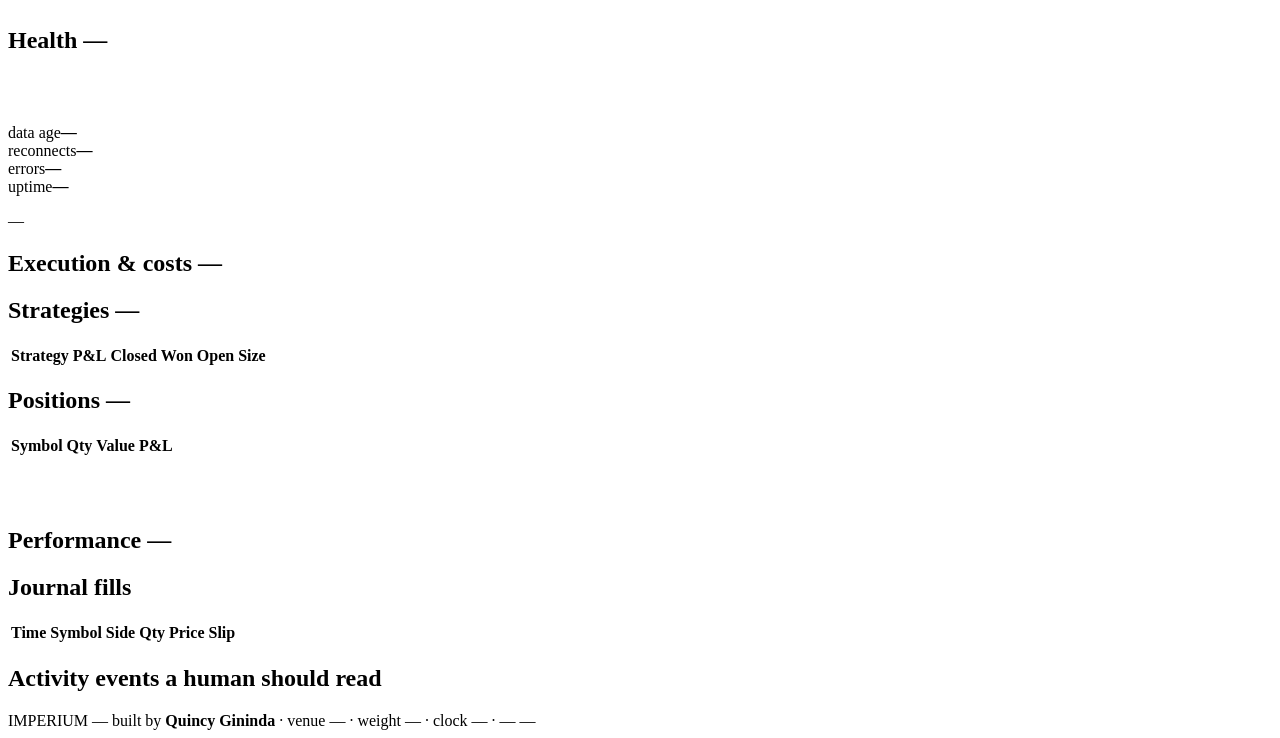
==== commit 916f0618: "Add the sleeve framework and a cross-asset trend sleeve (step 1 of 7) Every engine strategy trades U" ====
--- a/src/imperium/server/static/index.html
+++ b/src/imperium/server/static/index.html
@@ -183,6 +183,13 @@
       <div class="limit-grid" id="st-grid"></div>
       <div class="xs-leaders" id="st-holdings"></div>
       <div class="dimmer" id="st-why" style="padding:0 9px 8px"></div>
+    </section>
+
+    <!-- The diversifiers: sleeves that trade other asset classes and other
+         horizons than the engine, each on its own slice of the account. -->
+    <section class="panel" style="flex:0 0 auto">
+      <h2>Diversifiers <span class="note" id="sl-note">—</span></h2>
+      <div id="sleeves"></div>
     </section>
 
     <!-- News sentiment, last in the rail on purpose.
@@ -232,27 +239,31 @@
         <div class="chart-stats" id="chart-stats"></div>
         <div class="chart-wrap" id="chart-wrap">
           <canvas id="equity-chart"></canvas>
-          <div class="chart-tip" id="chart-tip" hidden></div>
           <div class="chart-legend" id="chart-legend"></div>
           <div class="chart-empty" id="chart-empty" hidden></div>
-        </div>
-      </div>
-      <div class="orb-pane cluster-wrap" id="cluster-wrap">
-        <canvas id="orb"></canvas>
-        <!-- What just fired, in words. The orb says which kind and roughly
-             where; this says which symbol. Unlike the orb, this part is still
-             readable with WebGL switched off. -->
-        <div id="orb-ticker" class="orb-ticker"></div>
-        <!-- The swatches are painted from the shared palette at startup, so
-             the legend cannot disagree with the field it explains. -->
-        <div class="cluster-legend" id="cluster-legend">
-          <span data-kind="scan"><i></i>scan</span>
-          <span data-kind="decision"><i></i>decision</span>
-          <span data-kind="refused"><i></i>refused</span>
-          <span data-kind="cap"><i></i>cap</span>
-          <span data-kind="order"><i></i>order</span>
-          <span data-kind="warmup"><i></i>warmup</span>
-          <span data-kind="halt"><i></i>halt</span>
+          <!-- The orb, in the chart's corner. Screen-blended, so the black it
+               renders on becomes transparent and only its light lands on the
+               chart; its edge is faded, so the glow never ends in a square.
+               It does not take the pointer: the chart under it stays live. -->
+          <div class="orb-pane cluster-wrap" id="cluster-wrap">
+            <canvas id="orb"></canvas>
+          </div>
+          <!-- What just fired, in words, under the orb. Readable with WebGL
+               switched off, which the orb is not. -->
+          <div class="orb-caption">
+            <div id="orb-ticker" class="orb-ticker"></div>
+            <!-- Swatches painted from the shared palette at startup. -->
+            <div class="cluster-legend" id="cluster-legend">
+              <span data-kind="scan"><i></i>scan</span>
+              <span data-kind="decision"><i></i>decision</span>
+              <span data-kind="refused"><i></i>refused</span>
+              <span data-kind="cap"><i></i>cap</span>
+              <span data-kind="order"><i></i>order</span>
+              <span data-kind="warmup"><i></i>warmup</span>
+              <span data-kind="halt"><i></i>halt</span>
+            </div>
+          </div>
+          <div class="chart-tip" id="chart-tip" hidden></div>
         </div>
       </div>
     </div>
